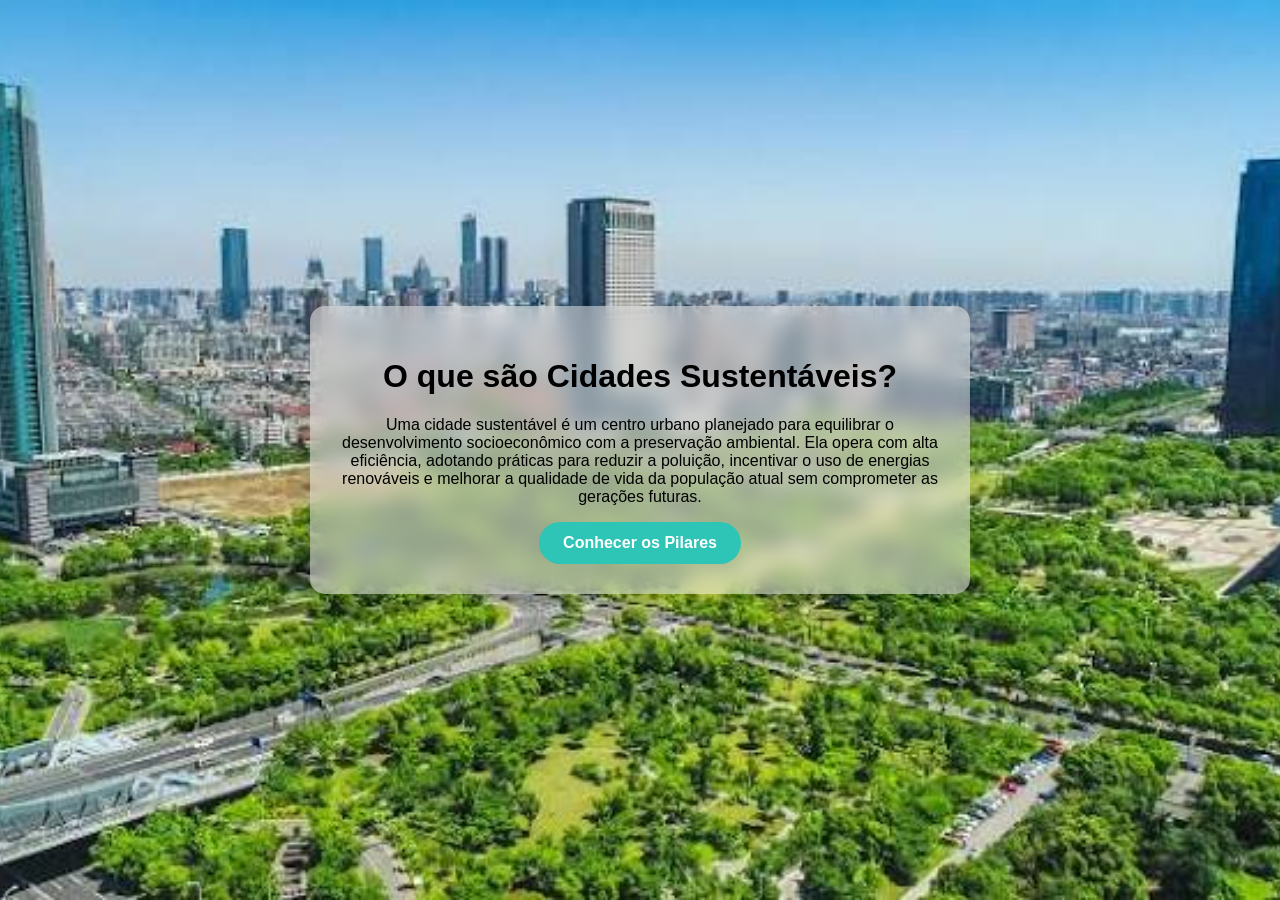
==== index.html @ 63503fd6 "Rename cidades_sustentaveis.html to index.html" ====
<!DOCTYPE html>
<html lang="pt-br">
<head>
    <meta charset="UTF-8">
    <link rel="stylesheet" href="estilo.css">
    <title>Cidades Sustentáveis</title>
</head>
<body>
<div class = "sinopse">
    <h1> O que são Cidades Sustentáveis?</h1>
    <p>Uma cidade sustentável é um centro urbano planejado para equilibrar o desenvolvimento socioeconômico com a preservação ambiental. Ela opera com alta eficiência, adotando práticas para reduzir a poluição, incentivar o uso de energias renováveis e melhorar a qualidade de vida da população atual sem comprometer as gerações futuras.</p>
    <a href="pilares.html" class="btn-pilares">Conhecer os Pilares</a>
</div>


</body>
</html>
---- estilo.css ----
body {
    font-family: Arial, Helvetica, sans-serif;
    background-image: url("images (3).jpg");
    background-repeat: no-repeat;
    background-size: cover;
    background-position: center;
    background-attachment: scroll;
    display: flex;
    justify-content: center;
    align-items: center;
    min-height: 100vh;
    margin: 0;
}

.sinopse {
    /* O fundo DEVE ser semi-transparente para o efeito aparecer (use rgba) */
    background-color: rgba(240, 240, 240, 0.5); 
    
    /* ESSA É A LINHA MÁGICA: ela borra o que está POR TRÁS da janela */
    backdrop-filter: blur(10px);
    -webkit-backdrop-filter: blur(10px); /* Garante que funciona no Safari/Apple */

    /* Suas outras configurações de tamanho e estilo */
    max-width: 600px;
    width: 90%;
    padding: 30px;
    border-radius: 15px;
    box-shadow: 0px 8px 24px rgba(0, 0, 0, 0.15);
    text-align: center;
}

.btn-pilares {
  display: inline-block;
  padding: 12px 24px;
  background-color: #2ec4b6;
  color: white;
  text-decoration: none;
  font-family: sans-serif;
  font-weight: bold;
  border-radius: 25px;
  transition: ease;
}

.btn-pilares:hover {
  background-color: #20a498;
}
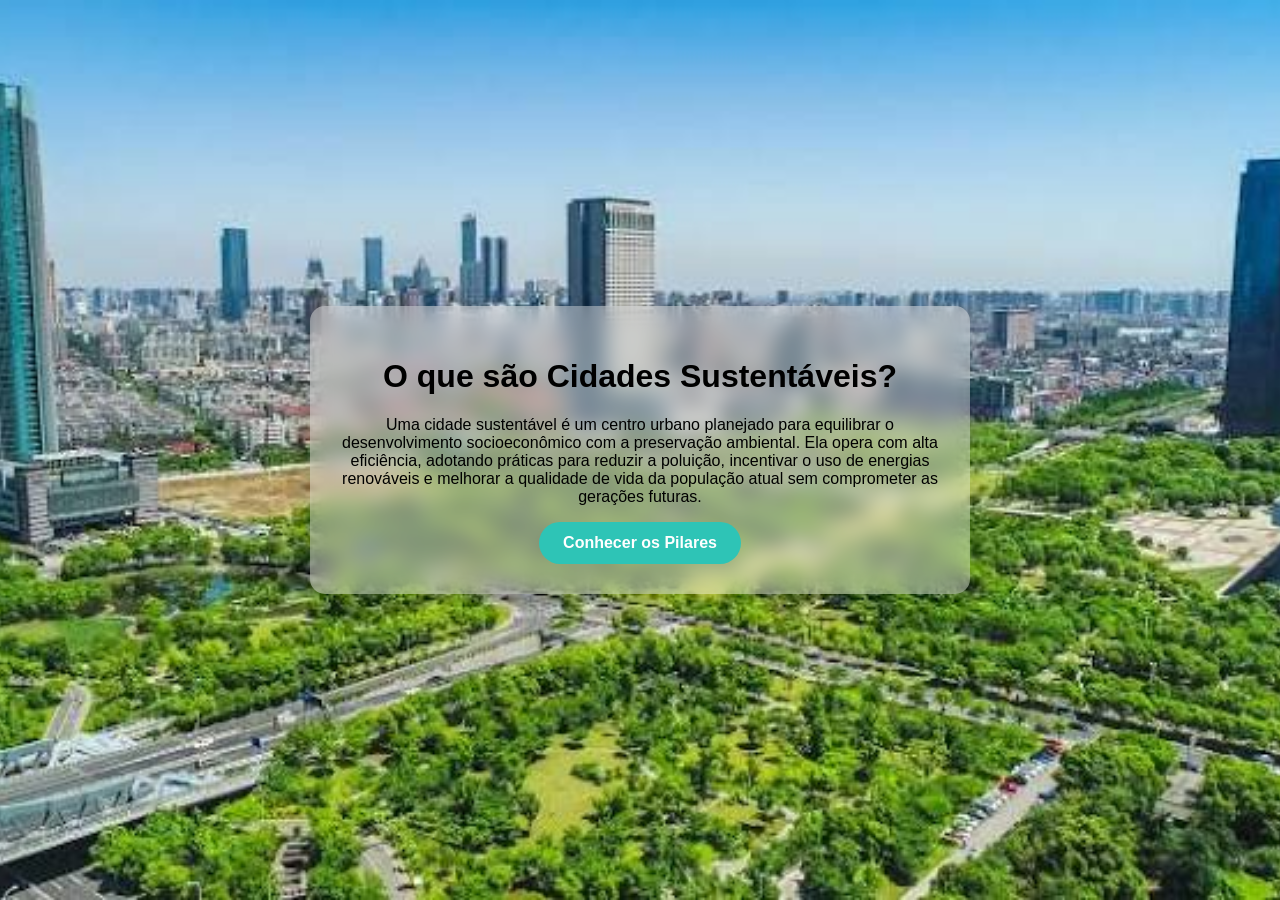
==== commit e1cadfc9: "Rename cidades_sustentaveis.html to index.html" ====
--- a/index.html
+++ b/index.html
@@ -6,12 +6,10 @@
     <title>Cidades Sustentáveis</title>
 </head>
 <body>
-<div class = "sinopse">
-    <h1> O que são Cidades Sustentáveis?</h1>
+<div class="sinopse">
+    <h1>O que são Cidades Sustentáveis?</h1>
     <p>Uma cidade sustentável é um centro urbano planejado para equilibrar o desenvolvimento socioeconômico com a preservação ambiental. Ela opera com alta eficiência, adotando práticas para reduzir a poluição, incentivar o uso de energias renováveis e melhorar a qualidade de vida da população atual sem comprometer as gerações futuras.</p>
     <a href="pilares.html" class="btn-pilares">Conhecer os Pilares</a>
 </div>
-
-
 </body>
 </html>
--- a/estilo.css
+++ b/estilo.css
@@ -1,6 +1,7 @@
 body {
     font-family: Arial, Helvetica, sans-serif;
-    background-image: url("images (3).jpg");
+    /* Imagem de fundo: o skyline da cidade com parque de image_0.png */
+    background-image: url("images (3).jpg"); 
     background-repeat: no-repeat;
     background-size: cover;
     background-position: center;
@@ -13,14 +14,11 @@
 }
 
 .sinopse {
-    /* O fundo DEVE ser semi-transparente para o efeito aparecer (use rgba) */
-    background-color: rgba(240, 240, 240, 0.5); 
-    
-    /* ESSA É A LINHA MÁGICA: ela borra o que está POR TRÁS da janela */
+    /* Efeito Glassmorphism: mais transparente e nítido */
+    background-color: rgba(240, 240, 240, 0.4); 
     backdrop-filter: blur(10px);
-    -webkit-backdrop-filter: blur(10px); /* Garante que funciona no Safari/Apple */
+    -webkit-backdrop-filter: blur(10px);
 
-    /* Suas outras configurações de tamanho e estilo */
     max-width: 600px;
     width: 90%;
     padding: 30px;
@@ -32,17 +30,17 @@
 .btn-pilares {
   display: inline-block;
   padding: 12px 24px;
-  background-color: #2ec4b6;
+  background-color: #2ec4b6; /* Cor teal original */
   color: white;
   text-decoration: none;
   font-family: sans-serif;
   font-weight: bold;
   border-radius: 25px;
-  transition: ease;
+  /* Transição de cor e sombra no hover */
+  transition: all 0.3s ease;
 }
 
 .btn-pilares:hover {
   background-color: #20a498;
-}
-
-
+  box-shadow: 0px 4px 10px rgba(0, 0, 0, 0.2);
+}
